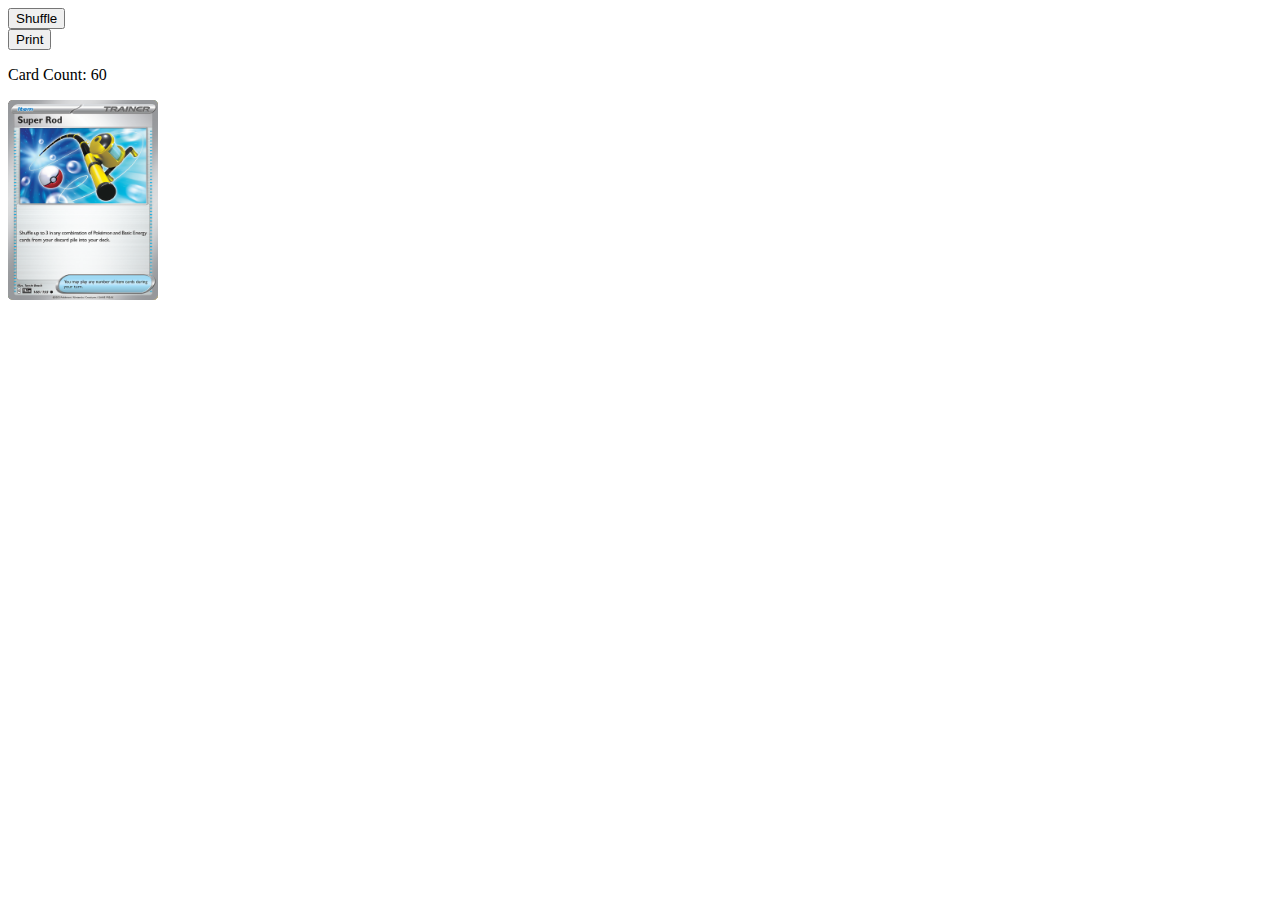
==== index.html @ 6ac8f25d "Day 1 progress." ====
<!DOCTYPE html>
<html>
    <head>
        <title>Pokemon TCG Table Top</title>
        <link rel="stylesheet" href="style.css">
        <script src="script.js"></script>
    </head>
    <body>
        <button onclick=shuffleDeck()>Shuffle</button>
        <br>
        <button onclick=printDeck()>Print</button>
        
        <div>
            
            <p>Card Count:
                <span id="card-count-display">0</span>
            </p>
        </div>

        <div id="card-container"></div>

        

    </body>
</html>
---- style.css ----
img {
    width: 150px;
    height: 200px;
    padding: none;
    margin: none;
    cursor: pointer;
    position: fixed;
}

img:hover{
    border: 3px solid red; /* Red border when mouse hover image */
    border-radius: 10px;
    z-index: 1000;
}
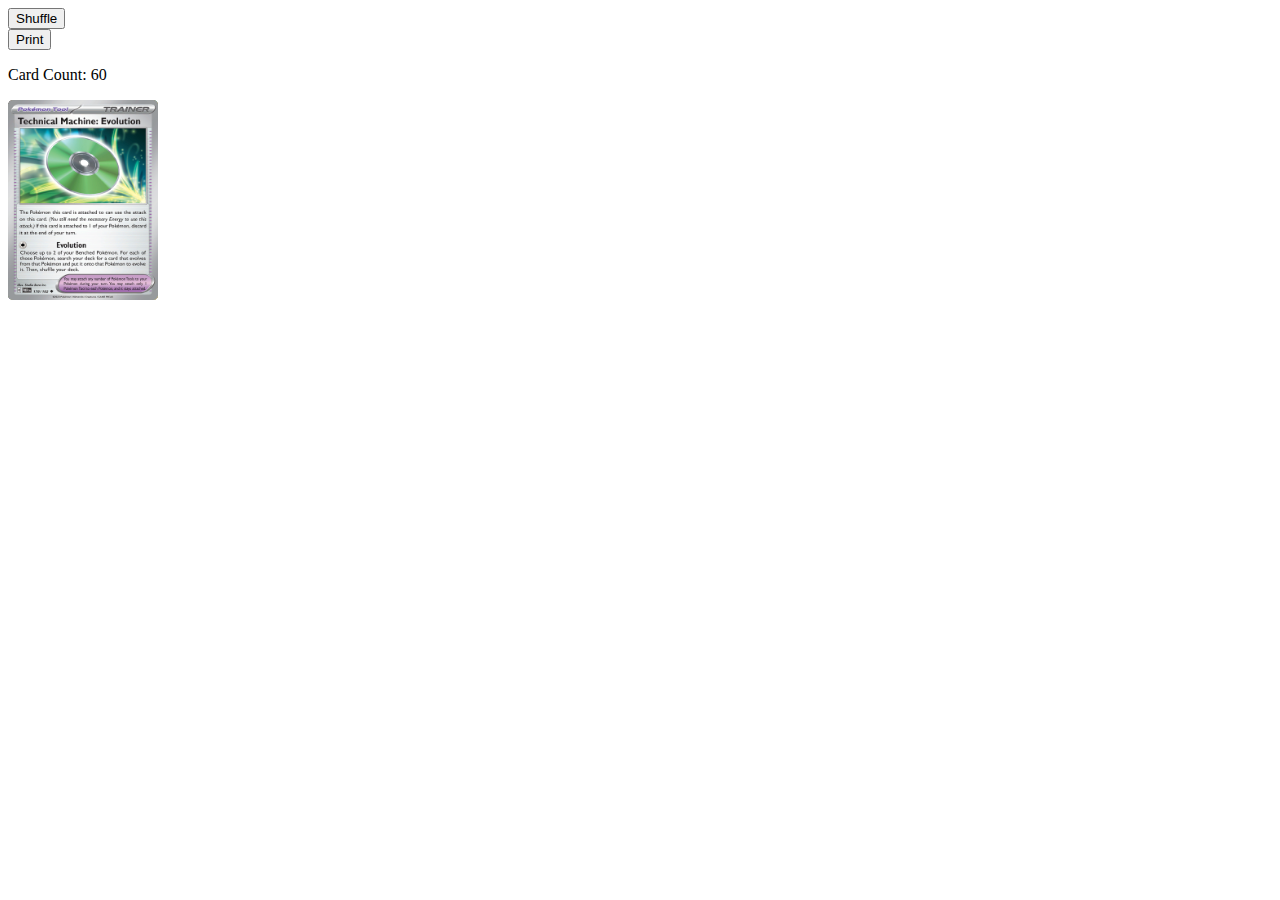
==== commit 288fbf87: "Day 2 progress." ====
--- a/index.html
+++ b/index.html
@@ -1,6 +1,8 @@
 <!DOCTYPE html>
 <html>
     <head>
+        <meta charset="UTF-8">
+        <meta name="viewport" content="width=device-width, initial-scale=1.0">
         <title>Pokemon TCG Table Top</title>
         <link rel="stylesheet" href="style.css">
         <script src="script.js"></script>
@@ -12,14 +14,13 @@
         
         <div>
             
-            <p>Card Count:
+            <p>
+                Card Count:
                 <span id="card-count-display">0</span>
             </p>
+
         </div>
 
         <div id="card-container"></div>
-
-        
-
     </body>
 </html>--- a/style.css
+++ b/style.css
@@ -1,8 +1,9 @@
 img {
     width: 150px;
     height: 200px;
-    padding: none;
-    margin: none;
+    padding: 0;
+    margin: 0;
+    border: none;
     cursor: pointer;
     position: fixed;
 }
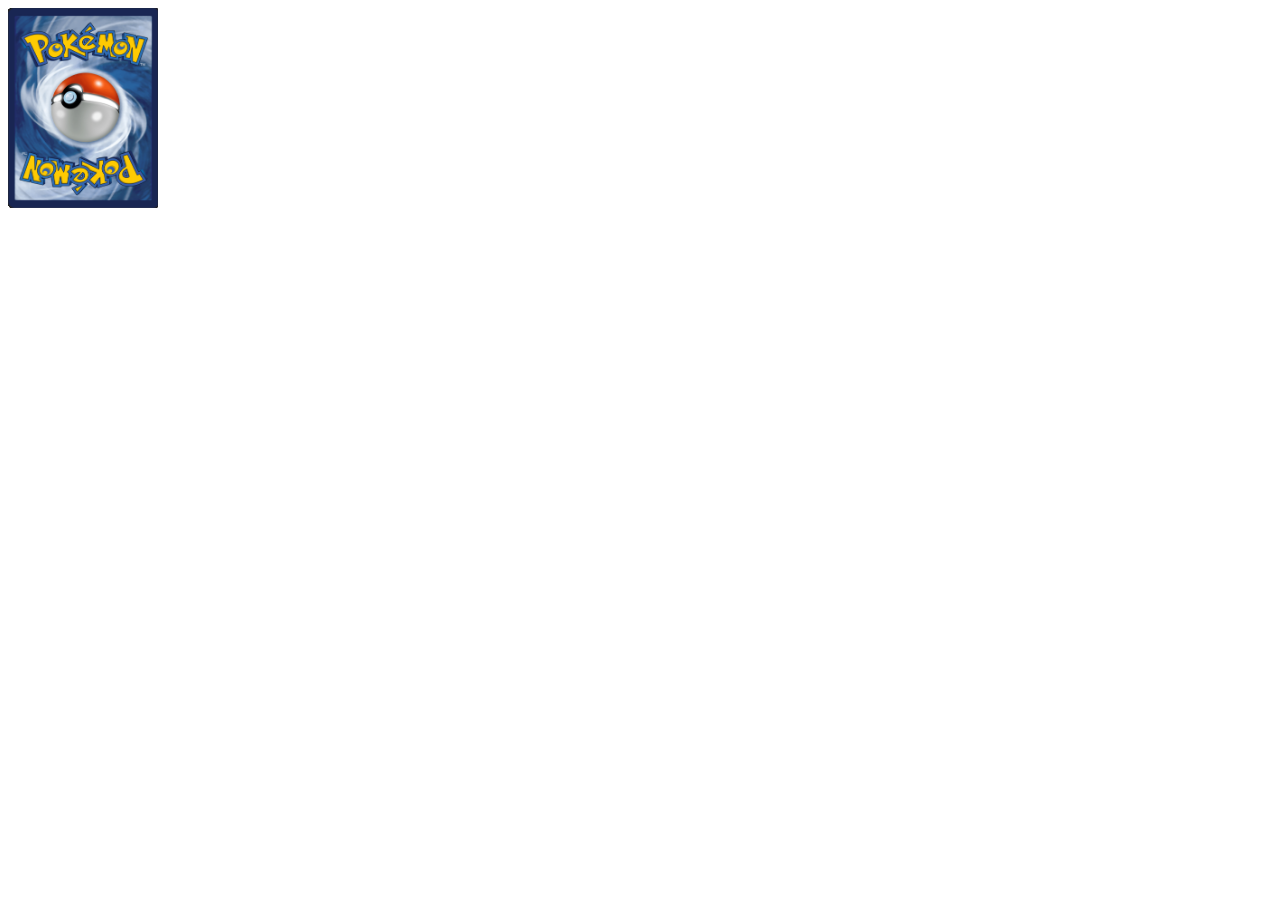
==== commit 0a322839: "Day 3 progess." ====
--- a/index.html
+++ b/index.html
@@ -3,24 +3,17 @@
     <head>
         <meta charset="UTF-8">
         <meta name="viewport" content="width=device-width, initial-scale=1.0">
+
         <title>Pokemon TCG Table Top</title>
         <link rel="stylesheet" href="style.css">
         <script src="script.js"></script>
     </head>
     <body>
-        <button onclick=shuffleDeck()>Shuffle</button>
-        <br>
-        <button onclick=printDeck()>Print</button>
+        <div id="card-container">
+            <div id="card">
+                <!-- <img> will be appended with JS -->
+            </div>
+        </div>
         
-        <div>
-            
-            <p>
-                Card Count:
-                <span id="card-count-display">0</span>
-            </p>
-
-        </div>
-
-        <div id="card-container"></div>
     </body>
 </html>--- a/style.css
+++ b/style.css
@@ -1,16 +1,16 @@
-img {
+.card-container, img {
     width: 150px;
     height: 200px;
     padding: 0;
     margin: 0;
     border: none;
-    cursor: pointer;
-    position: fixed;
+
+    cursor: move;
+    position: absolute;
 }
 
-img:hover{
+.card-container, img:hover{
     border: 3px solid red; /* Red border when mouse hover image */
     border-radius: 10px;
     z-index: 1000;
-}
-
+}